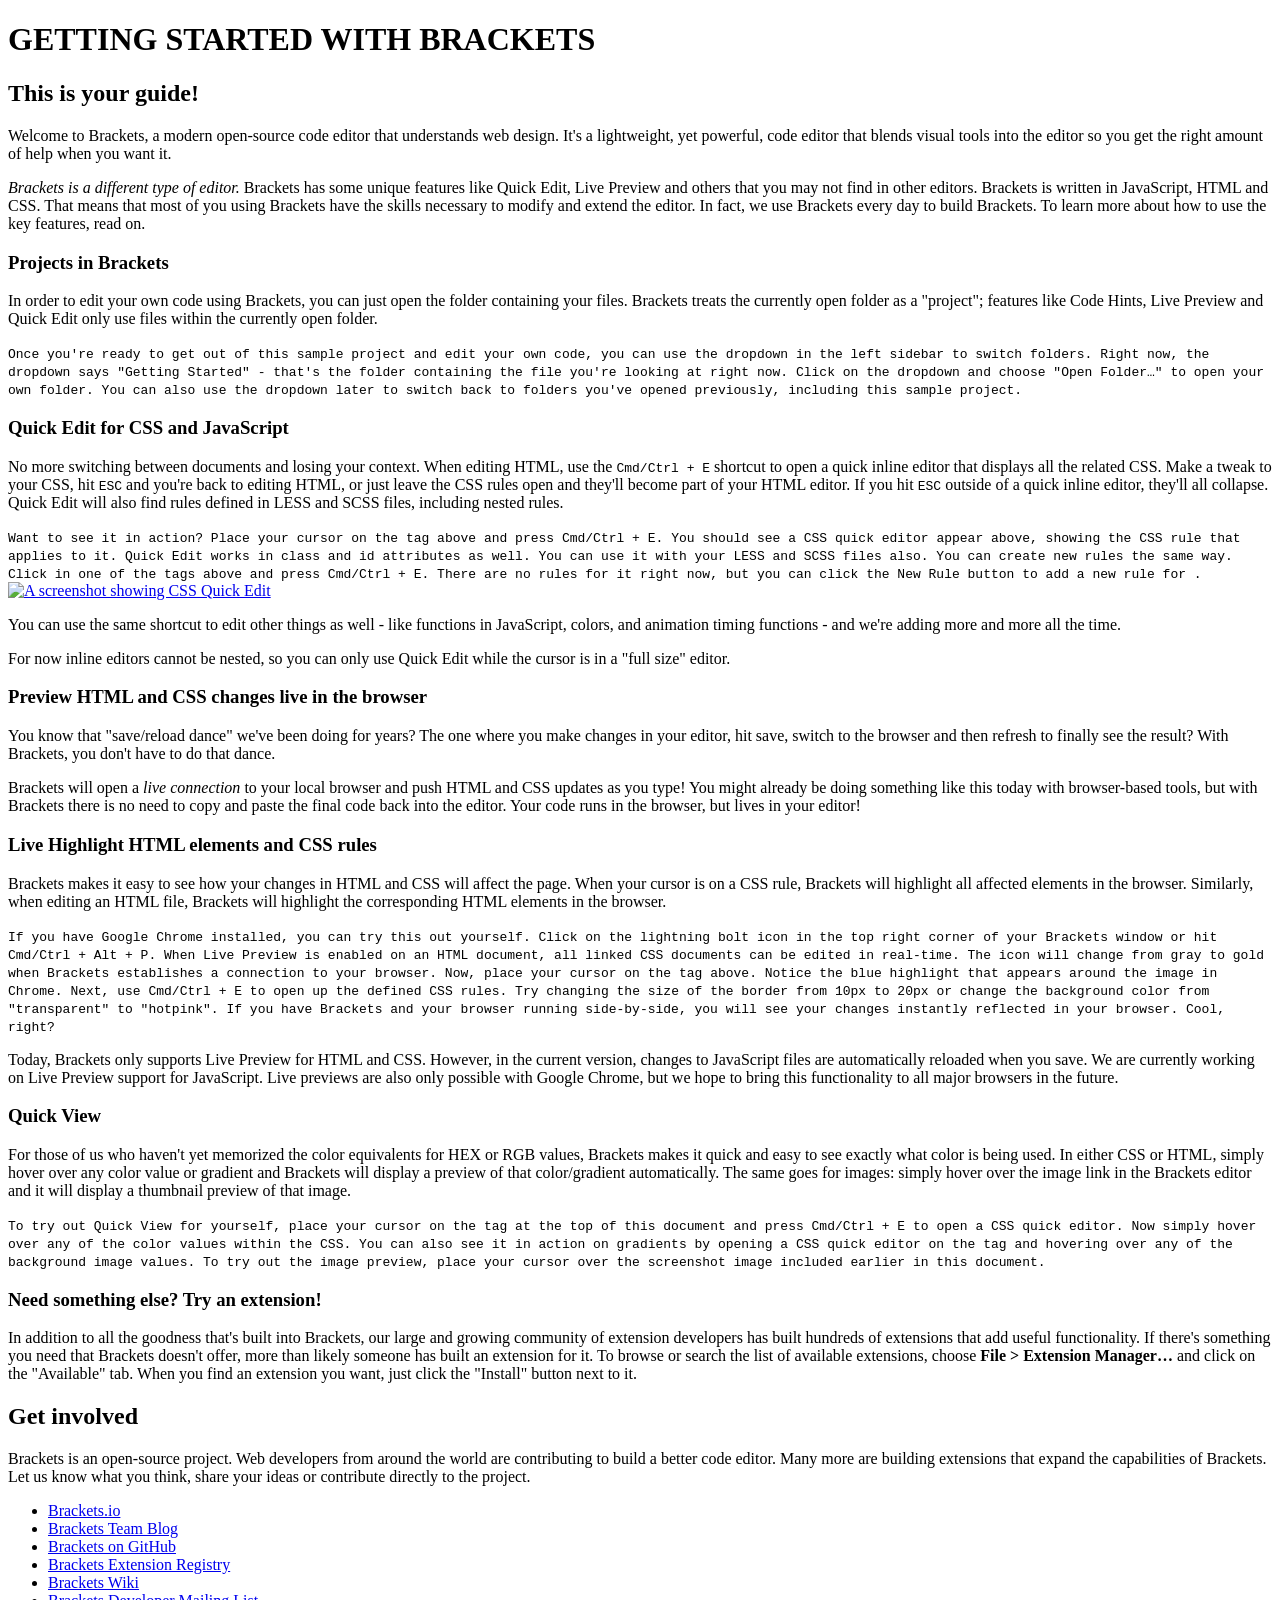
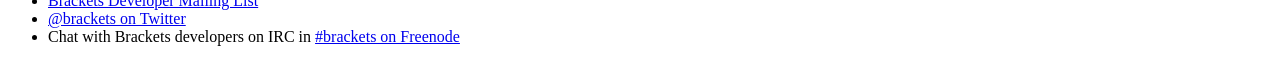
==== index.html @ ec90076d "first  commit" ====
<!DOCTYPE html>
<html>
    
    <head>
        <meta charset="utf-8">
        <meta http-equiv="X-UA-Compatible" content="IE=edge">
        <title>GETTING STARTED WITH BRACKETS</title>
        <meta name="description" content="An interactive getting started guide for Brackets.">
        <link rel="stylesheet" href="main.css">
    </head>
    <body>
        
        <h1>GETTING STARTED WITH BRACKETS</h1>
        <h2>This is your guide!</h2>
        
        <!--
            MADE WITH <3 AND JAVASCRIPT
        -->
        
        <p>
            Welcome to Brackets, a modern open-source code editor that understands web design. It's a lightweight,
            yet powerful, code editor that blends visual tools into the editor so you get the right amount of help
            when you want it.
        </p>
        
        <!--
            WHAT IS BRACKETS?
        -->
        <p>
            <em>Brackets is a different type of editor.</em>
            Brackets has some unique features like Quick Edit, Live Preview and others that you may not find in other
            editors. Brackets is written in JavaScript, HTML and CSS. That means that most of you using Brackets
            have the skills necessary to modify and extend the editor. In fact, we use Brackets every day to build
            Brackets. To learn more about how to use the key features, read on.
        </p>
        
        <!--
            GET STARTED WITH YOUR OWN FILES
        -->
        
        <h3>Projects in Brackets</h3>
        <p>
            In order to edit your own code using Brackets, you can just open the folder containing your files.
            Brackets treats the currently open folder as a "project"; features like Code Hints, Live Preview and
            Quick Edit only use files within the currently open folder.
        </p>
        
        <samp>
            Once you're ready to get out of this sample project and edit your own code, you can use the dropdown
            in the left sidebar to switch folders. Right now, the dropdown says "Getting Started" - that's the
            folder containing the file you're looking at right now. Click on the dropdown and choose "Open Folder…"
            to open your own folder.
            You can also use the dropdown later to switch back to folders you've opened previously, including this
            sample project.
        </samp>
        
        <!--
            THE RELATIONSHIP BETWEEN HTML, CSS AND JAVASCRIPT
        -->
        <h3>Quick Edit for CSS and JavaScript</h3>
        <p>
            No more switching between documents and losing your context. When editing HTML, use the
            <kbd>Cmd/Ctrl + E</kbd> shortcut to open a quick inline editor that displays all the related CSS.
            Make a tweak to your CSS, hit <kbd>ESC</kbd> and you're back to editing HTML, or just leave the
            CSS rules open and they'll become part of your HTML editor. If you hit <kbd>ESC</kbd> outside of
            a quick inline editor, they'll all collapse. Quick Edit will also find rules defined in LESS and
            SCSS files, including nested rules.
        </p>
        
        <samp>
            Want to see it in action? Place your cursor on the <!-- <samp> --> tag above and press
            <kbd>Cmd/Ctrl + E</kbd>. You should see a CSS quick editor appear above, showing the CSS rule that
            applies to it. Quick Edit works in class and id attributes as well. You can use it with your
            LESS and SCSS files also.
            
            You can create new rules the same way. Click in one of the <!-- <p> --> tags above and press
            <kbd>Cmd/Ctrl + E</kbd>. There are no rules for it right now, but you can click the New Rule
            button to add a new rule for <!-- <p> -->.
        </samp>
        
        <a href="screenshots/quick-edit.png">
            <img alt="A screenshot showing CSS Quick Edit" src="screenshots/quick-edit.png" />
        </a>
        
        <p>
            You can use the same shortcut to edit other things as well - like functions in JavaScript,
            colors, and animation timing functions - and we're adding more and more all the time.
        </p>
        <p>
            For now inline editors cannot be nested, so you can only use Quick Edit while the cursor
            is in a "full size" editor.
        </p>
        
        <!--
            LIVE PREVIEW
        -->
        <h3>Preview HTML and CSS changes live in the browser</h3>
        <p>
            You know that "save/reload dance" we've been doing for years? The one where you make changes in
            your editor, hit save, switch to the browser and then refresh to finally see the result?
            With Brackets, you don't have to do that dance.
        </p>
        <p>
            Brackets will open a <em>live connection</em> to your local browser and push HTML and CSS updates as you
            type! You might already be doing something like this today with browser-based tools, but with Brackets
            there is no need to copy and paste the final code back into the editor. Your code runs in the
            browser, but lives in your editor!
        </p>
        
        <h3>Live Highlight HTML elements and CSS rules</h3>
        <p>
            Brackets makes it easy to see how your changes in HTML and CSS will affect the page. When your cursor
            is on a CSS rule, Brackets will highlight all affected elements in the browser. Similarly, when editing
            an HTML file, Brackets will highlight the corresponding HTML elements in the browser.
        </p>
        
        <samp>
            If you have Google Chrome installed, you can try this out yourself. Click on the lightning bolt
            icon in the top right corner of your Brackets window or hit <kbd>Cmd/Ctrl + Alt + P</kbd>. When
            Live Preview is enabled on an HTML document, all linked CSS documents can be edited in real-time.
            The icon will change from gray to gold when Brackets establishes a connection to your browser.
            
            Now, place your cursor on the <!-- <img> --> tag above. Notice the blue highlight that appears
            around the image in Chrome. Next, use <kbd>Cmd/Ctrl + E</kbd> to open up the defined CSS rules.
            Try changing the size of the border from 10px to 20px or change the background
            color from "transparent" to "hotpink". If you have Brackets and your browser running side-by-side, you
            will see your changes instantly reflected in your browser. Cool, right?
        </samp>
        
        <p class="note">
            Today, Brackets only supports Live Preview for HTML and CSS. However, in the current version, changes to
            JavaScript files are automatically reloaded when you save. We are currently working on Live Preview
            support for JavaScript. Live previews are also only possible with Google Chrome, but we hope
            to bring this functionality to all major browsers in the future.
        </p>
        
        <h3>Quick View</h3>
        <p>
            For those of us who haven't yet memorized the color equivalents for HEX or RGB values, Brackets makes
            it quick and easy to see exactly what color is being used. In either CSS or HTML, simply hover over any
            color value or gradient and Brackets will display a preview of that color/gradient automatically. The
            same goes for images: simply hover over the image link in the Brackets editor and it will display a
            thumbnail preview of that image.
        </p>
        
        <samp>
            To try out Quick View for yourself, place your cursor on the <!-- <body> --> tag at the top of this
            document and press <kbd>Cmd/Ctrl + E</kbd> to open a CSS quick editor. Now simply hover over any of the
            color values within the CSS. You can also see it in action on gradients by opening a CSS quick editor
            on the <!-- <html> --> tag and hovering over any of the background image values. To try out the image
            preview, place your cursor over the screenshot image included earlier in this document.
        </samp>
        
        <h3>Need something else? Try an extension!</h3>
        <p>
            In addition to all the goodness that's built into Brackets, our large and growing community of
            extension developers has built hundreds of extensions that add useful functionality. If there's
            something you need that Brackets doesn't offer, more than likely someone has built an extension for
            it. To browse or search the list of available extensions, choose <strong>File > Extension
            Manager…</strong> and click on the "Available" tab. When you find an extension you want, just click
            the "Install" button next to it.
        </p>
        
        <!--
            LET US KNOW WHAT YOU THINK
        -->
        <h2>Get involved</h2>
        <p>
            Brackets is an open-source project. Web developers from around the world are contributing to build
            a better code editor. Many more are building extensions that expand the capabilities of Brackets.
            Let us know what you think, share your ideas or contribute directly to the project.
        </p>
        <ul>
            <li><a href="http://brackets.io">Brackets.io</a></li>
            <li><a href="http://blog.brackets.io">Brackets Team Blog</a></li>
            <li><a href="https://github.com/adobe/brackets">Brackets on GitHub</a></li>
            <li><a href="https://brackets-registry.aboutweb.com">Brackets Extension Registry</a></li>
            <li><a href="https://github.com/adobe/brackets/wiki">Brackets Wiki</a></li>
            <li><a href="https://groups.google.com/forum/#!forum/brackets-dev">Brackets Developer Mailing List</a></li>
            <li><a href="https://twitter.com/brackets">@brackets on Twitter</a></li>
            <li>Chat with Brackets developers on IRC in <a href="http://webchat.freenode.net/?channels=brackets&uio=d4">#brackets on Freenode</a></li>
        </ul>
        
    </body>
</html>
<!--

    [[[[[[[[[[[[[[[      ]]]]]]]]]]]]]]]
    [::::::::::::::      ::::::::::::::]
    [::::::::::::::      ::::::::::::::]
    [::::::[[[[[[[:      :]]]]]]]::::::]
    [:::::[                      ]:::::]
    [:::::[                      ]:::::]
    [:::::[                      ]:::::]
    [:::::[                      ]:::::]
    [:::::[     CODE THE WEB     ]:::::]
    [:::::[  http://brackets.io  ]:::::]
    [:::::[                      ]:::::]
    [:::::[                      ]:::::]
    [:::::[                      ]:::::]
    [:::::[                      ]:::::]
    [::::::[[[[[[[:      :]]]]]]]::::::]
    [::::::::::::::      ::::::::::::::]
    [::::::::::::::      ::::::::::::::]
    [[[[[[[[[[[[[[[      ]]]]]]]]]]]]]]]

-->
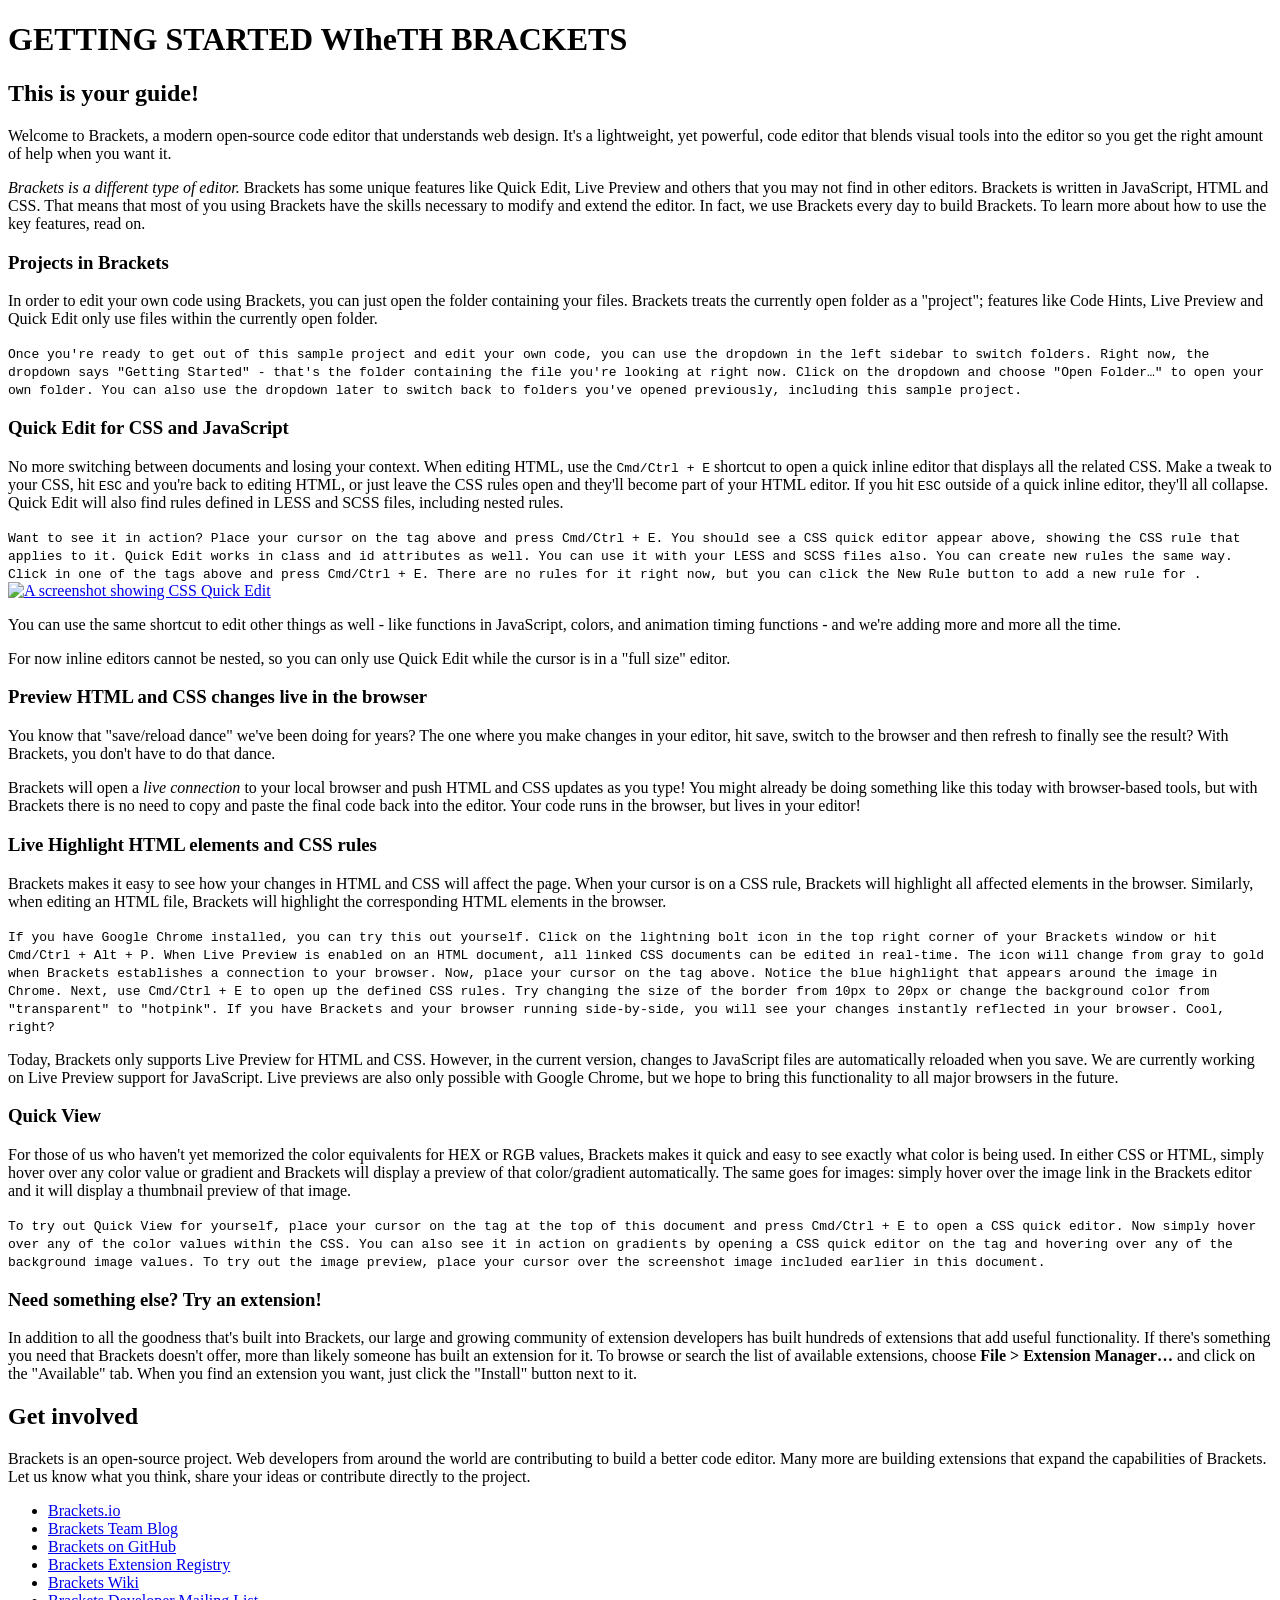
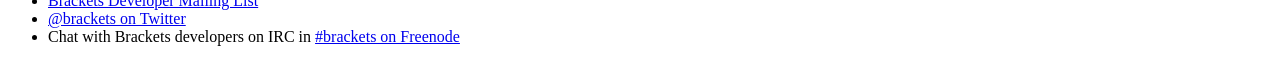
==== commit 6afca3d1: "added text" ====
--- a/index.html
+++ b/index.html
@@ -10,7 +10,7 @@
     </head>
     <body>
         
-        <h1>GETTING STARTED WITH BRACKETS</h1>
+        <h1>GETTING STARTED WIheTH BRACKETS</h1>
         <h2>This is your guide!</h2>
         
         <!--
